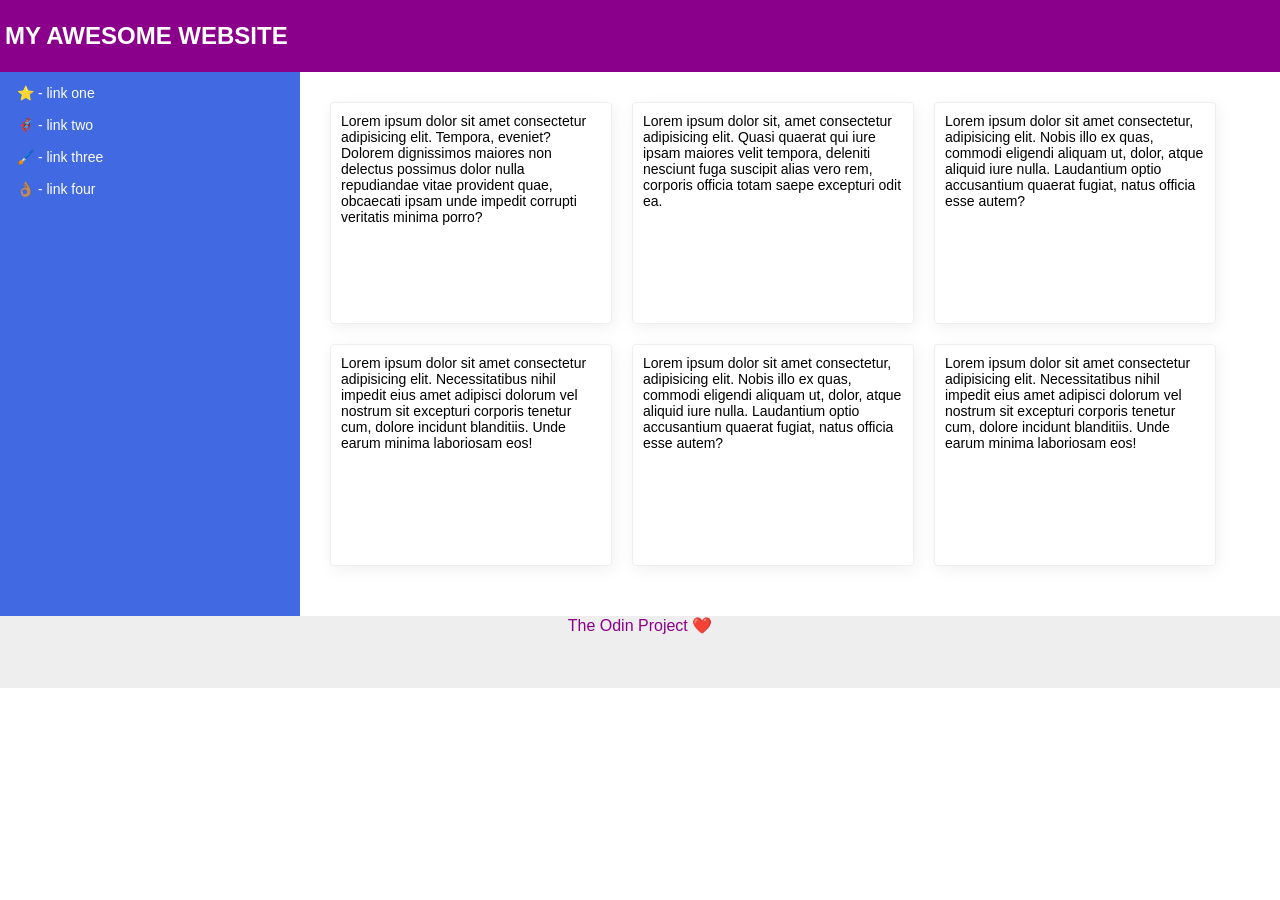
==== foundations/flex/07-flex-layout-2/index.html @ 37164f6a "Need to look at stopping sidebar from collapsing, flexing the 3 card columns into 2 when reducing sc" ====
<!DOCTYPE html>
<html lang="en">
  <head>
    <meta charset="UTF-8">
    <meta http-equiv="X-UA-Compatible" content="IE=edge">
    <meta name="viewport" content="width=device-width, initial-scale=1.0">
    <title>The Holy Grail</title>
    <link rel="stylesheet" href="style.css">
  </head>
  <body>
    <div class="header">
      MY AWESOME WEBSITE
    </div>
    <div class="content-container">
      <div class="sidebar">
        <ul>
          <li><a href="#">⭐ - link one</a></li>
          <li><a href="#">🦸🏽‍♂️ - link two</a></li>
          <li><a href="#">🖌️ - link three</a></li>
          <li><a href="#">👌🏽 - link four</a></li>
        </ul>
      </div>
      <div class="card-container">
        <div class="top-line">
          <div class="card">Lorem ipsum dolor sit amet consectetur adipisicing elit. Tempora, eveniet? Dolorem dignissimos maiores non delectus possimus dolor nulla repudiandae vitae provident quae, obcaecati ipsam unde impedit corrupti veritatis minima porro?</div>
          <div class="card">Lorem ipsum dolor sit, amet consectetur adipisicing elit. Quasi quaerat qui iure ipsam maiores velit tempora, deleniti nesciunt fuga suscipit alias vero rem, corporis officia totam saepe excepturi odit ea.</div>
          <div class="card">Lorem ipsum dolor sit amet consectetur, adipisicing elit. Nobis illo ex quas, commodi eligendi aliquam ut, dolor, atque aliquid iure nulla. Laudantium optio accusantium quaerat fugiat, natus officia esse autem?</div>
        </div>
        <div class="bottom-line">
          <div class="card">Lorem ipsum dolor sit amet consectetur adipisicing elit. Necessitatibus nihil impedit eius amet adipisci dolorum vel nostrum sit excepturi corporis tenetur cum, dolore incidunt blanditiis. Unde earum minima laboriosam eos!</div>
          <div class="card">Lorem ipsum dolor sit amet consectetur, adipisicing elit. Nobis illo ex quas, commodi eligendi aliquam ut, dolor, atque aliquid iure nulla. Laudantium optio accusantium quaerat fugiat, natus officia esse autem?</div>
          <div class="card">Lorem ipsum dolor sit amet consectetur adipisicing elit. Necessitatibus nihil impedit eius amet adipisci dolorum vel nostrum sit excepturi corporis tenetur cum, dolore incidunt blanditiis. Unde earum minima laboriosam eos!</div>
        </div>
      </div>
    </div>
    <div class="footer">
      The Odin Project ❤️
    </div>
  </body>
</html>
---- foundations/flex/07-flex-layout-2/style.css ----
body {
  font-family: -apple-system, BlinkMacSystemFont, 'Segoe UI', Roboto, Oxygen, Ubuntu, Cantarell, 'Open Sans', 'Helvetica Neue', sans-serif;
  margin: 0;
  min-height: 100vh;
  display: flex;
  flex-direction: column;
}

ul {
  list-style-type: none;
  padding: 5px;
  margin: 0;
}

a {
  text-decoration: none;
  color: white;
  font-size: 14px;
  padding: 5px;
  margin-bottom: 5px;
}

li {
  padding: 7px;
}

.header {
  height: 72px;
  background: darkmagenta;
  color: white;
  display: flex;
  justify-content: flex-start;
  align-items: center;
  padding-left: 5px;
  font-weight: bold;
  font-size: 24px;
}

.footer {
  height: 72px;
  background: #eee;
  color: darkmagenta;
  text-align: center;
  justify-content: center;
  align-items: center;
}

.sidebar {
  width: 300px;
  background: royalblue;
  box-sizing: border-box;
}

.card {
  border: 1px solid #eee;
  box-shadow: 2px 4px 16px rgba(0,0,0,.06);
  border-radius: 4px;
  font-size: 14px;
  width: 260px;
  height: 200px;
  padding: 10px;
  margin-bottom: 20px;
  margin-right: 20px;
  display: flex;
}

.card-container {
  display: flex;
  justify-content: flex-start;
  padding: 30px;
  flex-direction: column;
  flex-wrap: column wrap;
}

.content-container {
  display: flex;
  flex-wrap: column wrap;
}

.top-line {
  display: flex;
  flex-direction: row;
  flex-wrap: column wrap;
}

.bottom-line {
  display: flex;
  flex-direction: row;
  flex-wrap: column wrap;
}
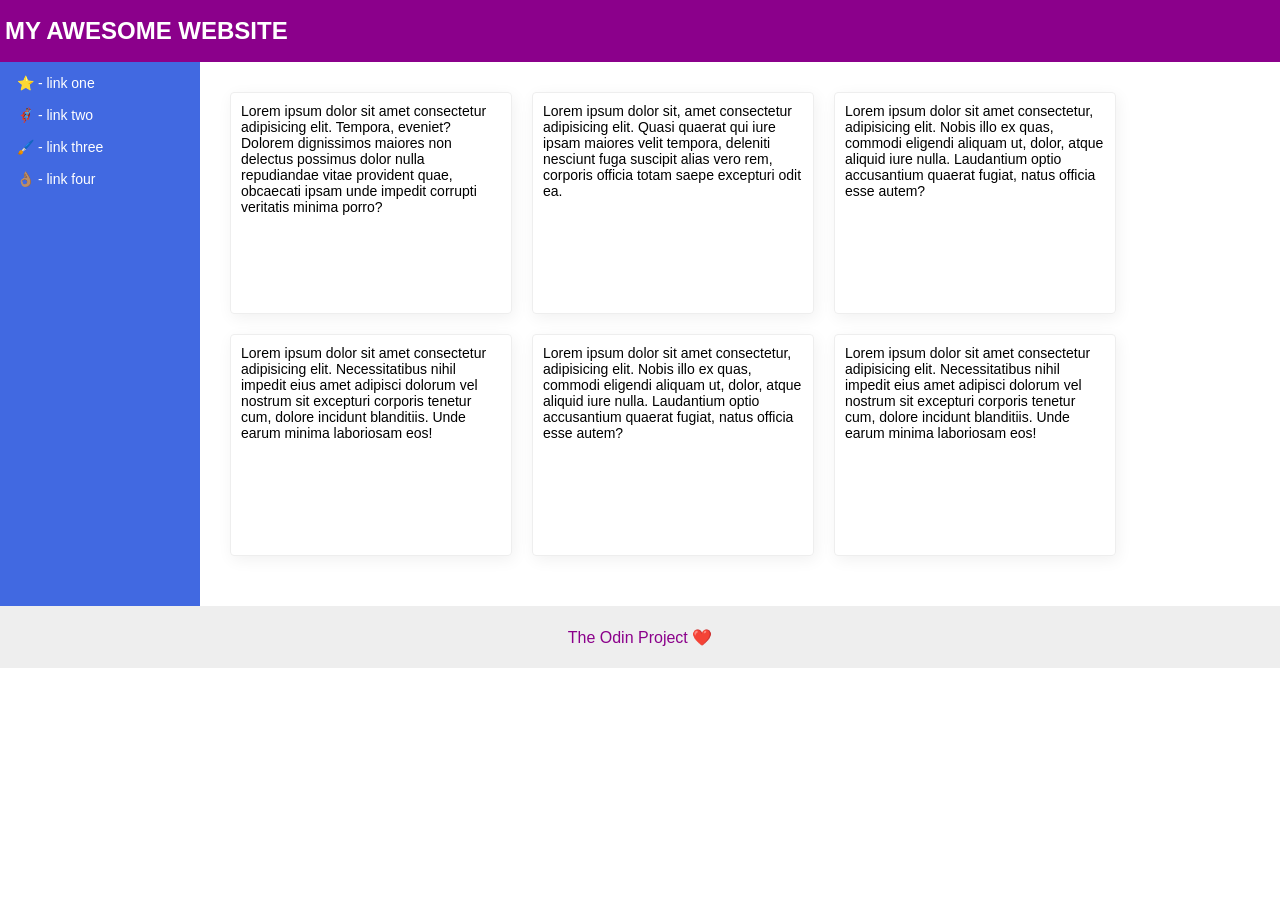
==== commit 3245aefc: "Little touch ups" ====
--- a/foundations/flex/07-flex-layout-2/index.html
+++ b/foundations/flex/07-flex-layout-2/index.html
@@ -21,16 +21,12 @@
         </ul>
       </div>
       <div class="card-container">
-        <div class="top-line">
-          <div class="card">Lorem ipsum dolor sit amet consectetur adipisicing elit. Tempora, eveniet? Dolorem dignissimos maiores non delectus possimus dolor nulla repudiandae vitae provident quae, obcaecati ipsam unde impedit corrupti veritatis minima porro?</div>
-          <div class="card">Lorem ipsum dolor sit, amet consectetur adipisicing elit. Quasi quaerat qui iure ipsam maiores velit tempora, deleniti nesciunt fuga suscipit alias vero rem, corporis officia totam saepe excepturi odit ea.</div>
-          <div class="card">Lorem ipsum dolor sit amet consectetur, adipisicing elit. Nobis illo ex quas, commodi eligendi aliquam ut, dolor, atque aliquid iure nulla. Laudantium optio accusantium quaerat fugiat, natus officia esse autem?</div>
-        </div>
-        <div class="bottom-line">
-          <div class="card">Lorem ipsum dolor sit amet consectetur adipisicing elit. Necessitatibus nihil impedit eius amet adipisci dolorum vel nostrum sit excepturi corporis tenetur cum, dolore incidunt blanditiis. Unde earum minima laboriosam eos!</div>
-          <div class="card">Lorem ipsum dolor sit amet consectetur, adipisicing elit. Nobis illo ex quas, commodi eligendi aliquam ut, dolor, atque aliquid iure nulla. Laudantium optio accusantium quaerat fugiat, natus officia esse autem?</div>
-          <div class="card">Lorem ipsum dolor sit amet consectetur adipisicing elit. Necessitatibus nihil impedit eius amet adipisci dolorum vel nostrum sit excepturi corporis tenetur cum, dolore incidunt blanditiis. Unde earum minima laboriosam eos!</div>
-        </div>
+        <div class="card">Lorem ipsum dolor sit amet consectetur adipisicing elit. Tempora, eveniet? Dolorem dignissimos maiores non delectus possimus dolor nulla repudiandae vitae provident quae, obcaecati ipsam unde impedit corrupti veritatis minima porro?</div>
+        <div class="card">Lorem ipsum dolor sit, amet consectetur adipisicing elit. Quasi quaerat qui iure ipsam maiores velit tempora, deleniti nesciunt fuga suscipit alias vero rem, corporis officia totam saepe excepturi odit ea.</div>
+        <div class="card">Lorem ipsum dolor sit amet consectetur, adipisicing elit. Nobis illo ex quas, commodi eligendi aliquam ut, dolor, atque aliquid iure nulla. Laudantium optio accusantium quaerat fugiat, natus officia esse autem?</div>
+        <div class="card">Lorem ipsum dolor sit amet consectetur adipisicing elit. Necessitatibus nihil impedit eius amet adipisci dolorum vel nostrum sit excepturi corporis tenetur cum, dolore incidunt blanditiis. Unde earum minima laboriosam eos!</div>
+        <div class="card">Lorem ipsum dolor sit amet consectetur, adipisicing elit. Nobis illo ex quas, commodi eligendi aliquam ut, dolor, atque aliquid iure nulla. Laudantium optio accusantium quaerat fugiat, natus officia esse autem?</div>
+        <div class="card">Lorem ipsum dolor sit amet consectetur adipisicing elit. Necessitatibus nihil impedit eius amet adipisci dolorum vel nostrum sit excepturi corporis tenetur cum, dolore incidunt blanditiis. Unde earum minima laboriosam eos!</div>
       </div>
     </div>
     <div class="footer">
--- a/foundations/flex/07-flex-layout-2/style.css
+++ b/foundations/flex/07-flex-layout-2/style.css
@@ -25,7 +25,7 @@
 }
 
 .header {
-  height: 72px;
+  height: 62px;
   background: darkmagenta;
   color: white;
   display: flex;
@@ -37,10 +37,10 @@
 }
 
 .footer {
-  height: 72px;
+  height: 62px;
   background: #eee;
   color: darkmagenta;
-  text-align: center;
+  display: flex;
   justify-content: center;
   align-items: center;
 }
@@ -49,6 +49,9 @@
   width: 300px;
   background: royalblue;
   box-sizing: border-box;
+  flex-basis: 200px;
+  flex-shrink: 0;
+  flex-grow: 1;
 }
 
 .card {
@@ -61,30 +64,17 @@
   padding: 10px;
   margin-bottom: 20px;
   margin-right: 20px;
-  display: flex;
 }
 
 .card-container {
   display: flex;
   justify-content: flex-start;
   padding: 30px;
-  flex-direction: column;
-  flex-wrap: column wrap;
+  flex-direction: row;
+  flex-wrap: wrap;
+  flex-grow: 2;
 }
 
 .content-container {
   display: flex;
-  flex-wrap: column wrap;
 }
-
-.top-line {
-  display: flex;
-  flex-direction: row;
-  flex-wrap: column wrap;
-}
-
-.bottom-line {
-  display: flex;
-  flex-direction: row;
-  flex-wrap: column wrap;
-}
